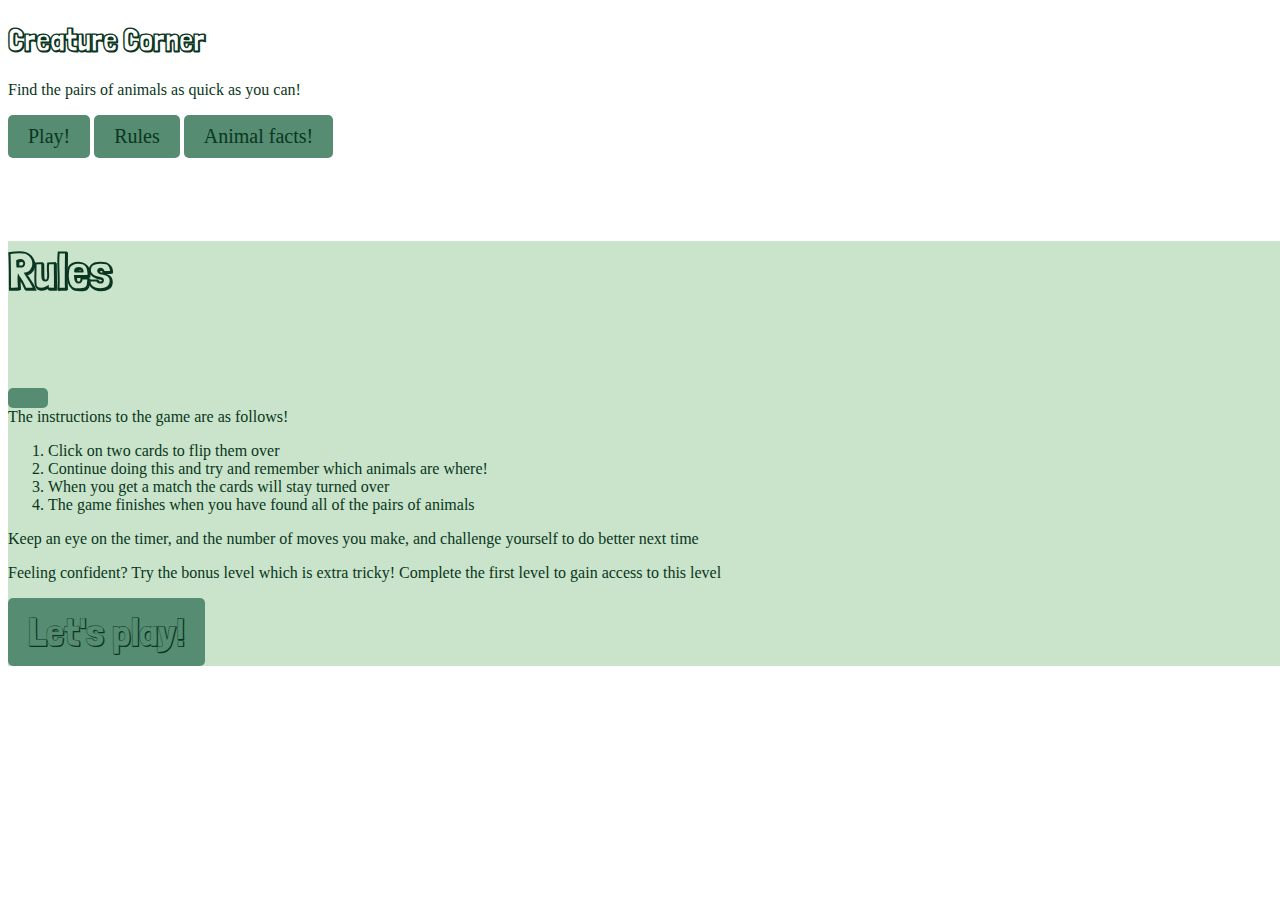
==== index.html @ 57baf82f "Changed some of the font styling" ====
<!DOCTYPE html>
<html lang="en">

<head>
    <meta charset="UTF-8">
    <meta http-equiv="X-UA-Compatible" content="IE=edge">
    <meta name="viewport" content="width=device-width, initial-scale=1.0">
    <link href="assets/css/style.css" rel="stylesheet" type="text/css">
    <title>Creature Corner</title>
    <link rel="shortcut icon" type="image/jpg" href="assets/img/favicon.ico"/>
    <link rel="preconnect" href="https://fonts.googleapis.com">
    <link rel="preconnect" href="https://fonts.gstatic.com" crossorigin>
    <link href="https://fonts.googleapis.com/css2?family=Londrina+Shadow&display=swap" rel="stylesheet">
</head>

<body>
    <div class="px-4 py-5 my-5 text-center" id="home-text">

        <h1 class="display-3 fw-bold font-1">Creature Corner</h1>

        <div class="col-lg-6 mx-auto">
            <p class="lead mb-4">Find the pairs of animals as quick as you can!</p>
            <div class="d-grid gap-2 d-sm-flex justify-content-sm-center">
                <button type="button" class="btn btn-lg px-4 gap-3"><a href="level1.html">Play!</a></button>
                <!-- Button for modal -->
                <button type="button" class="btn btn-lg px-4 gap-3" data-bs-toggle="modal" data-bs-target="#rulesModal">
                    Rules
                </button>
                <button type="button" class="btn btn-lg px-4 gap-3"><a href="facts.html">Animal facts!</a></button>



                <!-- Rules modal - adapted from bootstrap documentation -->

                <div class="modal fade modal-lg" id="rulesModal" tabindex="-1" aria-labelledby="rulesModalLabel"
                    aria-hidden="true">
                    <div class="modal-dialog">
                        <div class="modal-content">
                            <div class="modal-header">
                                <h5 class="modal-title text-center w-100">Rules</h5>
                                <button type="button" class="btn-close text-center" data-bs-dismiss="modal"
                                    aria-label="Close"></button>
                            </div>
                            <div class="modal-body">
                                The instructions to the game are as follows!
                                <ol id="rulesList">
                                    <li>Click on two cards to flip them over</li>
                                    <li>Continue doing this and try and remember which animals are where!</li>
                                    <li>When you get a match the cards will stay turned over</li>
                                    <li>The game finishes when you have found all of the pairs of animals</li>
                                </ol>
                                <p>Keep an eye on the timer, and the number of moves you make, and challenge yourself to
                                    do better next time</p>
                                <p>Feeling confident? Try the bonus level which is extra tricky! Complete the first
                                    level to gain access to this level</p>

                            </div>
                            <div class="modal-footer">
                                <button id ="modalPlayButton" type="button" class="btn w-100"><a href="level1.html">Let's play!</a></button>
                            </div>
                        </div>
                    </div>
                </div>


            </div>
        </div>
    </div>


    <!-- CSS only -->
    <link href="https://cdn.jsdelivr.net/npm/bootstrap@5.2.1/dist/css/bootstrap.min.css" rel="stylesheet"
        integrity="sha384-iYQeCzEYFbKjA/T2uDLTpkwGzCiq6soy8tYaI1GyVh/UjpbCx/TYkiZhlZB6+fzT" crossorigin="anonymous">
    <!-- JavaScript Bundle with Popper -->
    <script src="https://cdn.jsdelivr.net/npm/bootstrap@5.2.1/dist/js/bootstrap.bundle.min.js"
        integrity="sha384-u1OknCvxWvY5kfmNBILK2hRnQC3Pr17a+RTT6rIHI7NnikvbZlHgTPOOmMi466C8" crossorigin="anonymous">
    </script>
    <script src="assets/js/script.js"></script>
</body>

</html>
---- assets/css/style.css ----
body{
    width: 100%;
    height: 100%;
    background-image: url("../img/background1.jpg") !important;
    
}
#home-text {
    color: #0A3621 !important;
}

.btn {
    color: #0A3621 !important;
}

/*Font for headers*/
.font-1{
    font-family: 'Londrina Shadow', cursive !important;
  }

/*Removes the blue underlined styling in the links*/
a {
    text-decoration: none !important;
    color: inherit !important;
}

.modal-content {
    background-color: #c9e4ca !important;
}

.modal-title {
    font-family: 'Londrina Shadow', cursive !important;
font-size: 50px !important;
}

#modalPlayButton {
    font-family: 'Londrina Shadow', cursive !important;
font-size: 40px !important;
}

#game-title {
    text-align: center;
    font-size: larger;
    
}

/*Positioning the main game area*/
.game {
    position: absolute;
    top: 50%;
    left: 50%;
    transform: translate(-50%, -50%);
}

.controls {
    display: flex;
    gap: 40px;
    margin-bottom: 20px;
}

#home-btn {
    align-items: right;
}

button {
    background: #568c72;
    color: #fbfcf0 !important;
    border-radius: 5px;
    padding: 10px 20px;
    border: 0;
    cursor: pointer;
    font-family: Fredoka;
    font-size: 15pt;
    cursor: pointer;

}

.disabled {
    color: #757575;
}

.board-container {
    position: relative;
   
}

.board,
.win {
    border-radius: 5px;
    box-shadow: 0 25px 50px rgb(33 33 33 / 25%);
    background: #c9e4ca;
    transition: transform .6s cubic-bezier(0.4, 0.0, 0.2, 1);
    backface-visibility: hidden;
}
.board {
    padding: 20px;
    display: grid;
    grid-template-columns: repeat(4, auto);
    grid-gap: 20px;
}

.board-container.flipped .board {
    transform: rotateY(180deg) rotateZ(50deg);
}

.board-container.flipped .win {
    transform: rotateY(0) rotateZ(0);
}



.card {
    position: relative;
    width: 100px;
    height: 100px;
    
    cursor: pointer;
}

.card-front,
.card-back {
    position: absolute;
    border-radius: 5px;
    width: 100%;
    height: 100%;
    background: #459088; 
    transition: transform .6s cubic-bezier(0.4, 0.0, 0.2, 1);
    backface-visibility: hidden;
}

.card-back {
    transform: rotateY(180deg) rotateZ(50deg);
    font-size: 28pt;
    user-select: none;
    text-align: center;
    line-height: 100px;
    background: #FDF8E6;
}

.card.flipped .card-front {
    transform: rotateY(180deg) rotateZ(50deg);
}

.card.flipped .card-back {
    transform: rotateY(0) rotateZ(0);
}

.win {
    position: absolute;
    top: 0;
    left: 0;
    width: 100%;
    height: 100%;
    text-align: center;
    background: #FDF8E6;
    transform: rotateY(180deg) rotateZ(50deg);
}

.win-text {
    position: absolute;
    top: 50%;
    left: 50%;
    transform: translate(-50%, -50%);
    font-size: 21pt;
    color: #282A3A;
}

.highlight {
    color: #6f00fc;
}

@media screen and (max-width: 800px) {
    .card {
        height: 70px;
        width: 70px;
    }
.card-back{
    transform: rotateY(180deg) rotateZ(50deg);
    font-size: 28pt;
    user-select: none;
    text-align: center;
    line-height: 75px;
    background: #FDF8E6;
}
    
}

@media screen and (max-width: 600px) {
    .card {
        height: 50px;
        width: 50px;
    }

    .card-back{
        transform: rotateY(180deg) rotateZ(50deg);
        font-size: 28pt;
        user-select: none;
        text-align: center;
        line-height: 50px;
        background: #FDF8E6;
    }
}


/*********************************   Fact card page      *******************************************/

#fact-title {
    text-align: center;
    font-size: larger;
    color: #0A3621 !important;
    

}
.fact-grid {
    width: 1000px;
    height: 1000px;
    margin: auto;
    padding: 5%;
    display: flex;
    flex-wrap: wrap;
    justify-content: center;
    perspective: 1000px;
}

  .fact-card {
    width: 100%;
    height: 100%;
    margin: 5px;
    position: relative;
    /*box-shadow: 1px 1px 1px rgba(0, 0, 0, .3);*/
    transform: scale(1);
    transform-style: preserve-3d;
    transition: transform .5s;
    cursor: pointer;

}

.fact-card:active {
    transform: scale(0.97);
    transition: transform .2s;
  }

.fact-front,
.fact-back {
    width: 100%;
    height: 100%;
    position: absolute;
    border-radius: 5px;
    backface-visibility: hidden;
   
}

#alpaca {
    background-color: #568c72;
}

#dolphin {
    background-color: #459088;
}
#capybara {
    background-color: #568c72;
}
#orangutan {
    background-color: #459088;
}
#panda {
    background-color: #568c72;
}
#penguin {
    background-color: #459088;
}
#sloth {
    background-color: #568c72;
}
#otter {
    background-color: #459088;
}
#starfish {
    background-color: #568c72;
}

.fact-card.flip {
    transform: rotateY(180deg);
  }

  .fact-back{
    transform: rotateY(180deg);
  }

  .cardf {
    color: #fbfcf0;
    height: 20rem;
    width: 20rem;
    margin: auto;


  }
  .cardsf {
    max-width: 1200px;
    align-items: center;
    justify-content: center;
    display:grid;
    gap: 1rem;
    margin: auto;
  }

  @media (min-width: 600px) {
    .cardsf { grid-template-columns: repeat(2, 1fr); }
  }

  @media (min-width: 900px) {
    .cardsf { grid-template-columns: repeat(3, 1fr); }
  }
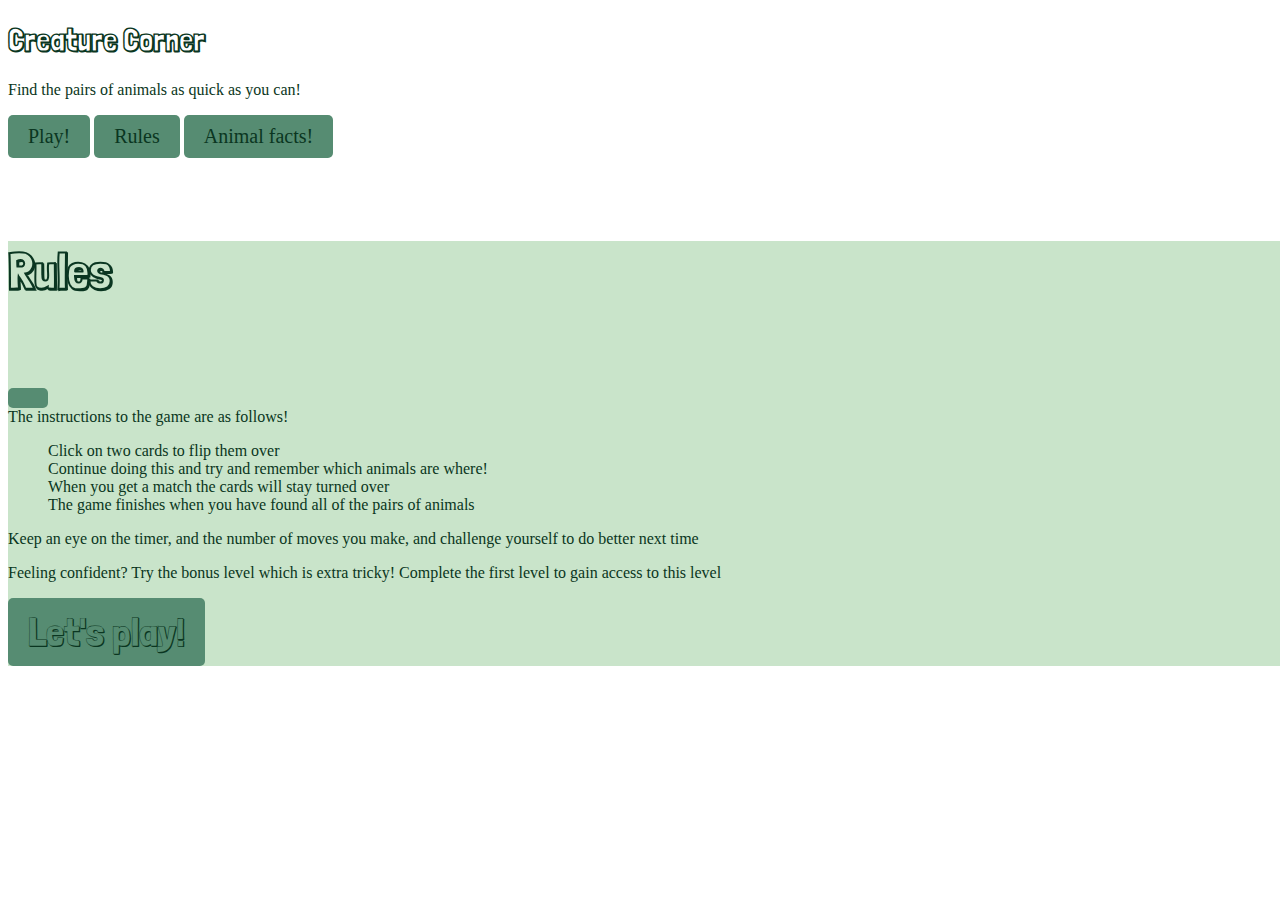
==== commit adacad32: "Updated the google font stylesheets in each page to add new font" ====
--- a/index.html
+++ b/index.html
@@ -5,12 +5,13 @@
     <meta charset="UTF-8">
     <meta http-equiv="X-UA-Compatible" content="IE=edge">
     <meta name="viewport" content="width=device-width, initial-scale=1.0">
+    <meta name="description" content="A website featuring a matching memory game and some fun animal facts">
     <link href="assets/css/style.css" rel="stylesheet" type="text/css">
     <title>Creature Corner</title>
     <link rel="shortcut icon" type="image/jpg" href="assets/img/favicon.ico"/>
     <link rel="preconnect" href="https://fonts.googleapis.com">
-    <link rel="preconnect" href="https://fonts.gstatic.com" crossorigin>
-    <link href="https://fonts.googleapis.com/css2?family=Londrina+Shadow&display=swap" rel="stylesheet">
+<link rel="preconnect" href="https://fonts.gstatic.com" crossorigin>
+<link href="https://fonts.googleapis.com/css2?family=Londrina+Shadow&family=Quicksand:wght@300;400&display=swap" rel="stylesheet">
 </head>
 
 <body>
--- a/assets/css/style.css
+++ b/assets/css/style.css
@@ -23,6 +23,10 @@
     color: inherit !important;
 }
 
+li {
+    list-style: none !important;
+}
+
 .modal-content {
     background-color: #c9e4ca !important;
 }
@@ -42,7 +46,7 @@
     font-size: larger;
     
 }
-
+/*Level 1*/
 /*Positioning the main game area*/
 .game {
     position: absolute;
@@ -98,6 +102,14 @@
     grid-gap: 20px;
 }
 
+.board2 {
+    padding: 20px !important;
+   
+    grid-gap: 0px !important;
+}
+
+
+
 .board-container.flipped .board {
     transform: rotateY(180deg) rotateZ(50deg);
 }
@@ -133,7 +145,7 @@
     user-select: none;
     text-align: center;
     line-height: 100px;
-    background: #FDF8E6;
+    background: #fbfcf0;
 }
 
 .card.flipped .card-front {
@@ -144,6 +156,9 @@
     transform: rotateY(0) rotateZ(0);
 }
 
+
+
+
 .win {
     position: absolute;
     top: 0;
@@ -151,7 +166,7 @@
     width: 100%;
     height: 100%;
     text-align: center;
-    background: #FDF8E6;
+    background: #c9e4ca;
     transform: rotateY(180deg) rotateZ(50deg);
 }
 
@@ -164,8 +179,21 @@
     color: #282A3A;
 }
 
+#win-btn {
+    background: #568c72;
+    color: #fbfcf0 !important;
+    border-radius: 5px;
+    padding: 10px 20px;
+    border: 0;
+    cursor: pointer;
+    font-family: Fredoka;
+    font-size: 15pt;
+    cursor: pointer;
+    margin: 10px;
+}
+
 .highlight {
-    color: #6f00fc;
+    color: #459088;
 }
 
 @media screen and (max-width: 800px) {
@@ -278,6 +306,18 @@
     background-color: #568c72;
 }
 
+#turtle {
+    background-color: #459088;
+}
+
+#parrot {
+    background-color: #568c72;
+}
+
+#koala {
+    background-color: #459088;
+}
+
 .fact-card.flip {
     transform: rotateY(180deg);
   }
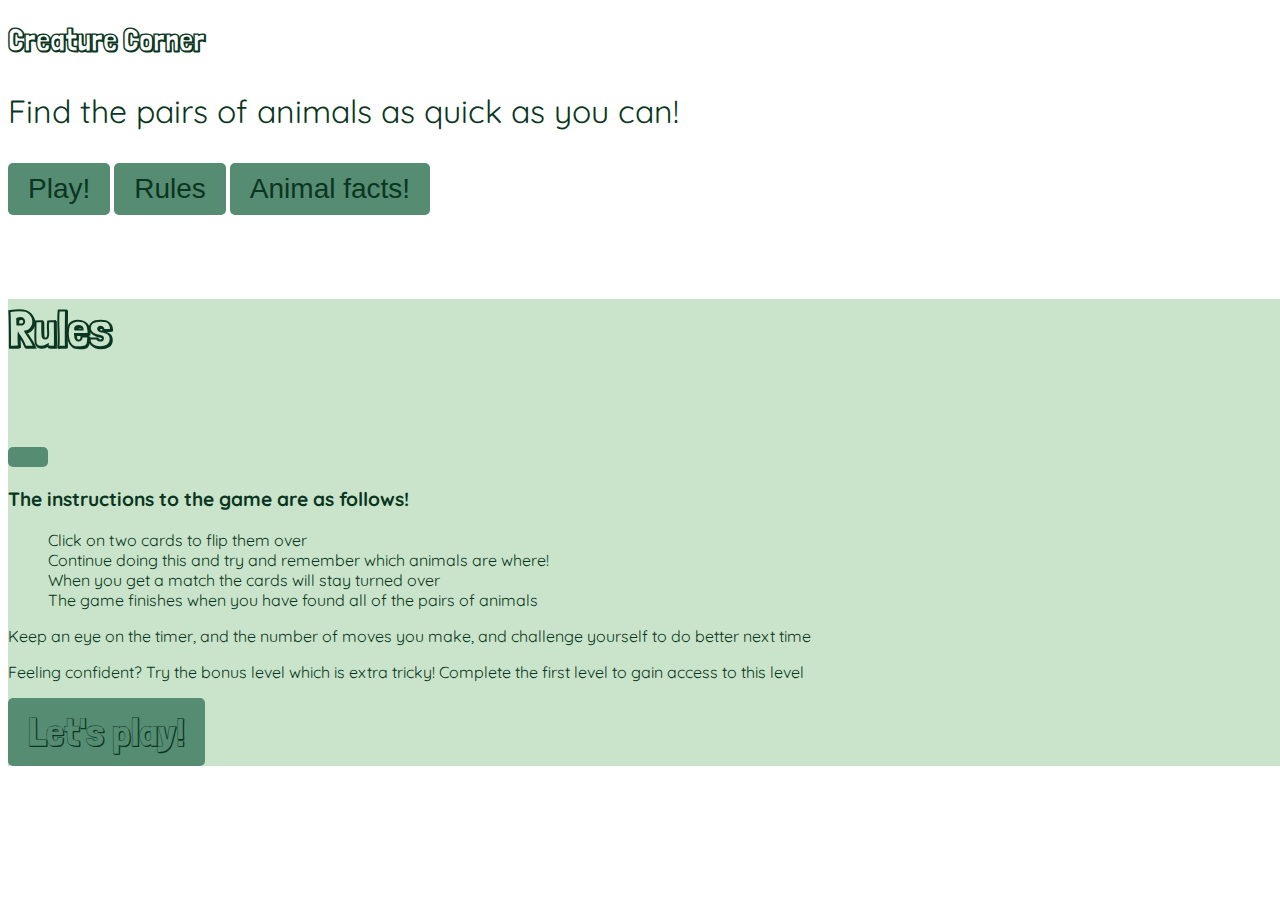
==== commit 244948a9: "Adjusted id names to camelCase" ====
--- a/index.html
+++ b/index.html
@@ -15,12 +15,12 @@
 </head>
 
 <body>
-    <div class="px-4 py-5 my-5 text-center" id="home-text">
+    <div class="px-4 py-5 my-5 text-center" id="homeText">
 
-        <h1 class="display-3 fw-bold font-1">Creature Corner</h1>
+        <h1 class="display-1 fw-bold font-1">Creature Corner</h1>
 
         <div class="col-lg-6 mx-auto">
-            <p class="lead mb-4">Find the pairs of animals as quick as you can!</p>
+            <p class="mb-4 sub-head">Find the pairs of animals as quick as you can!</p>
             <div class="d-grid gap-2 d-sm-flex justify-content-sm-center">
                 <button type="button" class="btn btn-lg px-4 gap-3"><a href="level1.html">Play!</a></button>
                 <!-- Button for modal -->
@@ -43,7 +43,7 @@
                                     aria-label="Close"></button>
                             </div>
                             <div class="modal-body">
-                                The instructions to the game are as follows!
+                                <p id="modalSub">The instructions to the game are as follows!</p>
                                 <ol id="rulesList">
                                     <li>Click on two cards to flip them over</li>
                                     <li>Continue doing this and try and remember which animals are where!</li>
--- a/assets/css/style.css
+++ b/assets/css/style.css
@@ -1,16 +1,28 @@
+
 body{
     width: 100%;
     height: 100%;
     background-image: url("../img/background1.jpg") !important;
-    
-}
-#home-text {
+    font-family: 'Quicksand', sans-serif !important;
+}
+#homeText {
     color: #0A3621 !important;
+}
+
+.sub-head{
+    font-size: 2rem;
 }
 
 .btn {
     color: #0A3621 !important;
-}
+    font-size: 1.75rem !important;
+}
+
+.btn:hover {
+    color: #459088 !important;
+    font-style: italic;
+}
+
 
 /*Font for headers*/
 .font-1{
@@ -27,8 +39,14 @@
     list-style: none !important;
 }
 
+#modalSub {
+    font-size: 1.2rem !important;
+    font-weight:700 !important;
+}
+
 .modal-content {
     background-color: #c9e4ca !important;
+    font-size: 1rem !important;
 }
 
 .modal-title {
@@ -41,7 +59,7 @@
 font-size: 40px !important;
 }
 
-#game-title {
+#gameTitle {
     text-align: center;
     font-size: larger;
     
@@ -61,7 +79,7 @@
     margin-bottom: 20px;
 }
 
-#home-btn {
+#homeBtn {
     align-items: right;
 }
 
@@ -72,7 +90,6 @@
     padding: 10px 20px;
     border: 0;
     cursor: pointer;
-    font-family: Fredoka;
     font-size: 15pt;
     cursor: pointer;
 
@@ -179,14 +196,13 @@
     color: #282A3A;
 }
 
-#win-btn {
+.win-btn {
     background: #568c72;
     color: #fbfcf0 !important;
     border-radius: 5px;
     padding: 10px 20px;
     border: 0;
     cursor: pointer;
-    font-family: Fredoka;
     font-size: 15pt;
     cursor: pointer;
     margin: 10px;
@@ -231,7 +247,7 @@
 
 /*********************************   Fact card page      *******************************************/
 
-#fact-title {
+#factTitle {
     text-align: center;
     font-size: larger;
     color: #0A3621 !important;
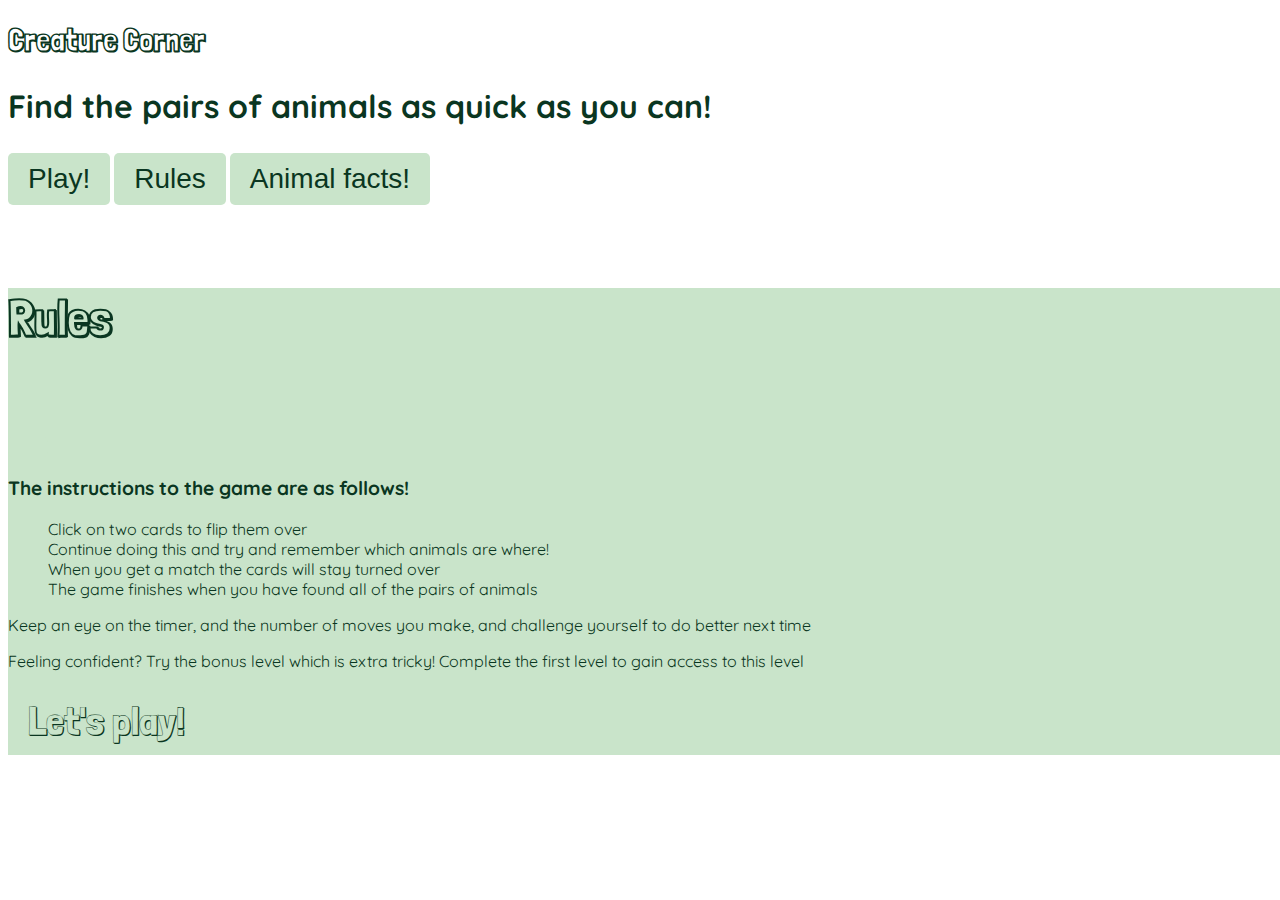
==== commit b3594411: "Updated JS file after running it through JSHint" ====
--- a/index.html
+++ b/index.html
@@ -15,60 +15,64 @@
 </head>
 
 <body>
+    
     <div class="px-4 py-5 my-5 text-center" id="homeText">
-
-        <h1 class="display-1 fw-bold font-1">Creature Corner</h1>
-
-        <div class="col-lg-6 mx-auto">
-            <p class="mb-4 sub-head">Find the pairs of animals as quick as you can!</p>
-            <div class="d-grid gap-2 d-sm-flex justify-content-sm-center">
-                <button type="button" class="btn btn-lg px-4 gap-3"><a href="level1.html">Play!</a></button>
-                <!-- Button for modal -->
-                <button type="button" class="btn btn-lg px-4 gap-3" data-bs-toggle="modal" data-bs-target="#rulesModal">
-                    Rules
-                </button>
-                <button type="button" class="btn btn-lg px-4 gap-3"><a href="facts.html">Animal facts!</a></button>
+        <header>
+            <h1 class="display-1 fw-bold font-1">Creature Corner</h1>
+        </header>
+<main>
+    <div class="col-lg-6 mx-auto">
+        <h2 class="mb-4 sub-head">Find the pairs of animals as quick as you can!</h2>
+        <div class="d-grid gap-2 d-sm-flex justify-content-sm-center">
+            <button type="button" class="btn btn-lg px-4 gap-3"><a href="level1.html">Play!</a></button>
+            <!-- Button for modal -->
+            <button type="button" class="btn btn-lg px-4 gap-3" data-bs-toggle="modal" data-bs-target="#rulesModal">
+                Rules
+            </button>
+            <button type="button" class="btn btn-lg px-4 gap-3"><a href="facts.html">Animal facts!</a></button>
 
 
 
-                <!-- Rules modal - adapted from bootstrap documentation -->
+            <!-- Rules modal - adapted from bootstrap documentation -->
 
-                <div class="modal fade modal-lg" id="rulesModal" tabindex="-1" aria-labelledby="rulesModalLabel"
-                    aria-hidden="true">
-                    <div class="modal-dialog">
-                        <div class="modal-content">
-                            <div class="modal-header">
-                                <h5 class="modal-title text-center w-100">Rules</h5>
-                                <button type="button" class="btn-close text-center" data-bs-dismiss="modal"
-                                    aria-label="Close"></button>
-                            </div>
-                            <div class="modal-body">
-                                <p id="modalSub">The instructions to the game are as follows!</p>
-                                <ol id="rulesList">
-                                    <li>Click on two cards to flip them over</li>
-                                    <li>Continue doing this and try and remember which animals are where!</li>
-                                    <li>When you get a match the cards will stay turned over</li>
-                                    <li>The game finishes when you have found all of the pairs of animals</li>
-                                </ol>
-                                <p>Keep an eye on the timer, and the number of moves you make, and challenge yourself to
-                                    do better next time</p>
-                                <p>Feeling confident? Try the bonus level which is extra tricky! Complete the first
-                                    level to gain access to this level</p>
+            <div class="modal fade modal-lg" id="rulesModal" tabindex="-1"
+                aria-hidden="true">
+                <div class="modal-dialog">
+                    <div class="modal-content">
+                        <div class="modal-header">
+                            <h5 class="modal-title text-center w-100">Rules</h5>
+                            <button type="button" class="btn-close text-center" data-bs-dismiss="modal"
+                                aria-label="Close"></button>
+                        </div>
+                        <div class="modal-body">
+                            <p id="modalSub">The instructions to the game are as follows!</p>
+                            <ol id="rulesList">
+                                <li>Click on two cards to flip them over</li>
+                                <li>Continue doing this and try and remember which animals are where!</li>
+                                <li>When you get a match the cards will stay turned over</li>
+                                <li>The game finishes when you have found all of the pairs of animals</li>
+                            </ol>
+                            <p>Keep an eye on the timer, and the number of moves you make, and challenge yourself to
+                                do better next time</p>
+                            <p>Feeling confident? Try the bonus level which is extra tricky! Complete the first
+                                level to gain access to this level</p>
 
-                            </div>
-                            <div class="modal-footer">
-                                <button id ="modalPlayButton" type="button" class="btn w-100"><a href="level1.html">Let's play!</a></button>
-                            </div>
+                        </div>
+                        <div class="modal-footer">
+                            <button id ="modalPlayButton" type="button" class="btn w-100"><a href="level1.html">Let's play!</a></button>
                         </div>
                     </div>
                 </div>
+            </div>
 
 
-            </div>
         </div>
     </div>
+</div>
 
 
+</main>
+       
     <!-- CSS only -->
     <link href="https://cdn.jsdelivr.net/npm/bootstrap@5.2.1/dist/css/bootstrap.min.css" rel="stylesheet"
         integrity="sha384-iYQeCzEYFbKjA/T2uDLTpkwGzCiq6soy8tYaI1GyVh/UjpbCx/TYkiZhlZB6+fzT" crossorigin="anonymous">
@@ -76,7 +80,7 @@
     <script src="https://cdn.jsdelivr.net/npm/bootstrap@5.2.1/dist/js/bootstrap.bundle.min.js"
         integrity="sha384-u1OknCvxWvY5kfmNBILK2hRnQC3Pr17a+RTT6rIHI7NnikvbZlHgTPOOmMi466C8" crossorigin="anonymous">
     </script>
-    <script src="assets/js/script.js"></script>
+    
 </body>
 
 </html>--- a/assets/css/style.css
+++ b/assets/css/style.css
@@ -61,12 +61,24 @@
 
 #gameTitle {
     text-align: center;
-    font-size: larger;
+    font-size: 1.5rem !important;
+    
+}
+#gameTitle2 {
+    text-align: center;
+    font-size: 1.5rem !important;
     
 }
 /*Level 1*/
 /*Positioning the main game area*/
 .game {
+    position: absolute;
+    top: 50%;
+    left: 50%;
+    transform: translate(-50%, -50%);
+}
+
+.game2 {
     position: absolute;
     top: 50%;
     left: 50%;
@@ -79,13 +91,11 @@
     margin-bottom: 20px;
 }
 
-#homeBtn {
-    align-items: right;
-}
+
 
 button {
-    background: #568c72;
-    color: #fbfcf0 !important;
+    background: #c9e4ca;
+    color: #0A3621 !important;
     border-radius: 5px;
     padding: 10px 20px;
     border: 0;
@@ -93,6 +103,11 @@
     font-size: 15pt;
     cursor: pointer;
 
+}
+
+.game-btn:hover {
+    background-color: #459088 !important;
+    font-style: italic;
 }
 
 .disabled {
@@ -225,7 +240,27 @@
     line-height: 75px;
     background: #FDF8E6;
 }
-    
+.game2 {
+    position: absolute;
+    top: 25%;
+    left: 40%;
+    transform: translate(-50%, -50%);
+}
+
+
+#gameTitle2 {
+    text-align: center;
+    font-size: 1.5rem !important;
+    position: absolute;
+    left: 20%;
+}
+
+#gameTitle {
+    text-align: center;
+    font-size: 1.5rem !important;
+    position: absolute;
+    left: 27%;
+}
 }
 
 @media screen and (max-width: 600px) {
@@ -242,8 +277,105 @@
         line-height: 50px;
         background: #FDF8E6;
     }
-}
-
+
+    .game2 {
+        position: absolute;
+        top: 25%;
+        left: 50%;
+        transform: translate(-50%, -50%);
+    }
+    #gameTitle2 {
+        text-align: center;
+        font-size: 1.25rem !important;
+        position: absolute;
+        left: 25%;
+    }
+    #gameTitle {
+        text-align: center;
+        font-size: 1.5rem !important;
+        position: absolute;
+        left: 10%;
+    }
+
+    .game {
+        position: absolute;
+        top: 40%;
+        left: 45%;
+        transform: translate(-50%, -50%);
+    }
+}
+
+
+@media screen and (max-width: 800px) {
+.win {
+    position: absolute;
+    top: 0;
+    left: 0;
+    width: 100%;
+    height: 100%;
+    text-align: center;
+    background: #0e1594;
+    transform: rotateY(180deg) rotateZ(50deg);
+}
+
+.win-text {
+    position: absolute;
+    top: 50%;
+    left: 50%;
+    transform: translate(-50%, -50%);
+    font-size: 21pt;
+    color: #282A3A;
+}
+
+.win-btn {
+    background: #568c72;
+    color: #fbfcf0 !important;
+    border-radius: 5px;
+    padding: 10px 20px;
+    border: 0;
+    cursor: pointer;
+    font-size: 15pt;
+    cursor: pointer;
+    margin: 10px;
+}
+}
+
+@media screen and (max-width: 600px) {
+    .win {
+        position: absolute;
+        top: 0;
+        left: 0;
+        width: 100%;
+        height: 100%;
+        text-align: center;
+        background: #953f0d;
+        transform: rotateY(180deg) rotateZ(50deg);
+    }
+    
+    .win-text {
+        position: absolute;
+        top: 50%;
+        left: 50%;
+        transform: translate(-50%, -50%);
+        font-size: 15pt;
+        color: #282A3A;
+    }
+    .stats-text {
+        font-size: 10pt !important;
+    }
+
+    .win-btn {
+        background: #568c72;
+        color: #fbfcf0 !important;
+        border-radius: 5px;
+        padding: 0;
+        border: 0;
+        cursor: pointer;
+        font-size: 10pt;
+        cursor: pointer;
+        margin: 2px;
+    }
+    }
 
 /*********************************   Fact card page      *******************************************/
 
